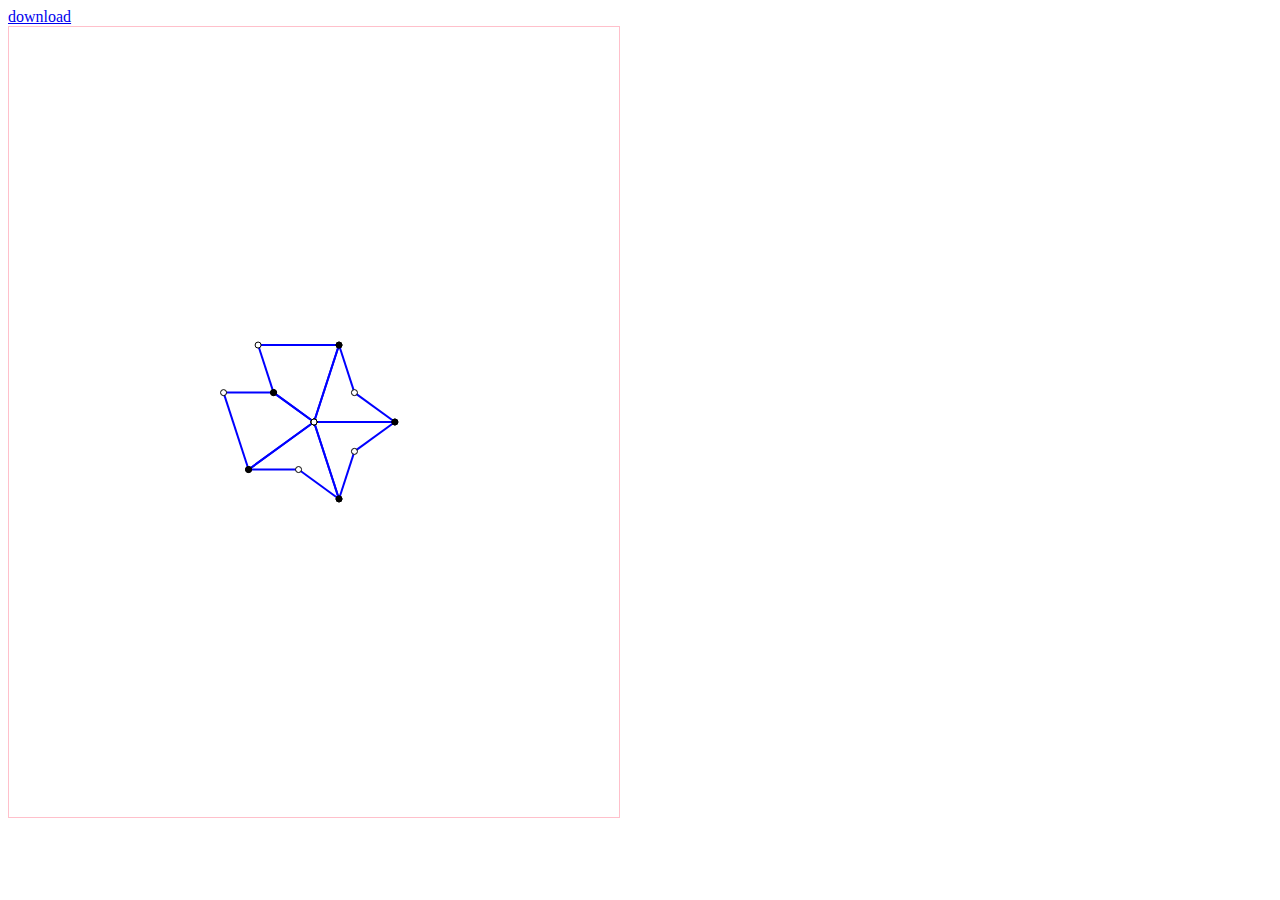
==== gen/index.html @ 43ac9100 "draw figures" ====
<!DOCTYPE html>
<html>
<head>
  <meta charset="utf-8">
  <meta name="viewport" content="width=device-width">
  <title>Rogue Planet</title>
</head>
<body>
  <a id="download" target="_blank">download</a>
  <div id="preview"></div>
  <script src="gen.js"></script>
</body>
</html>
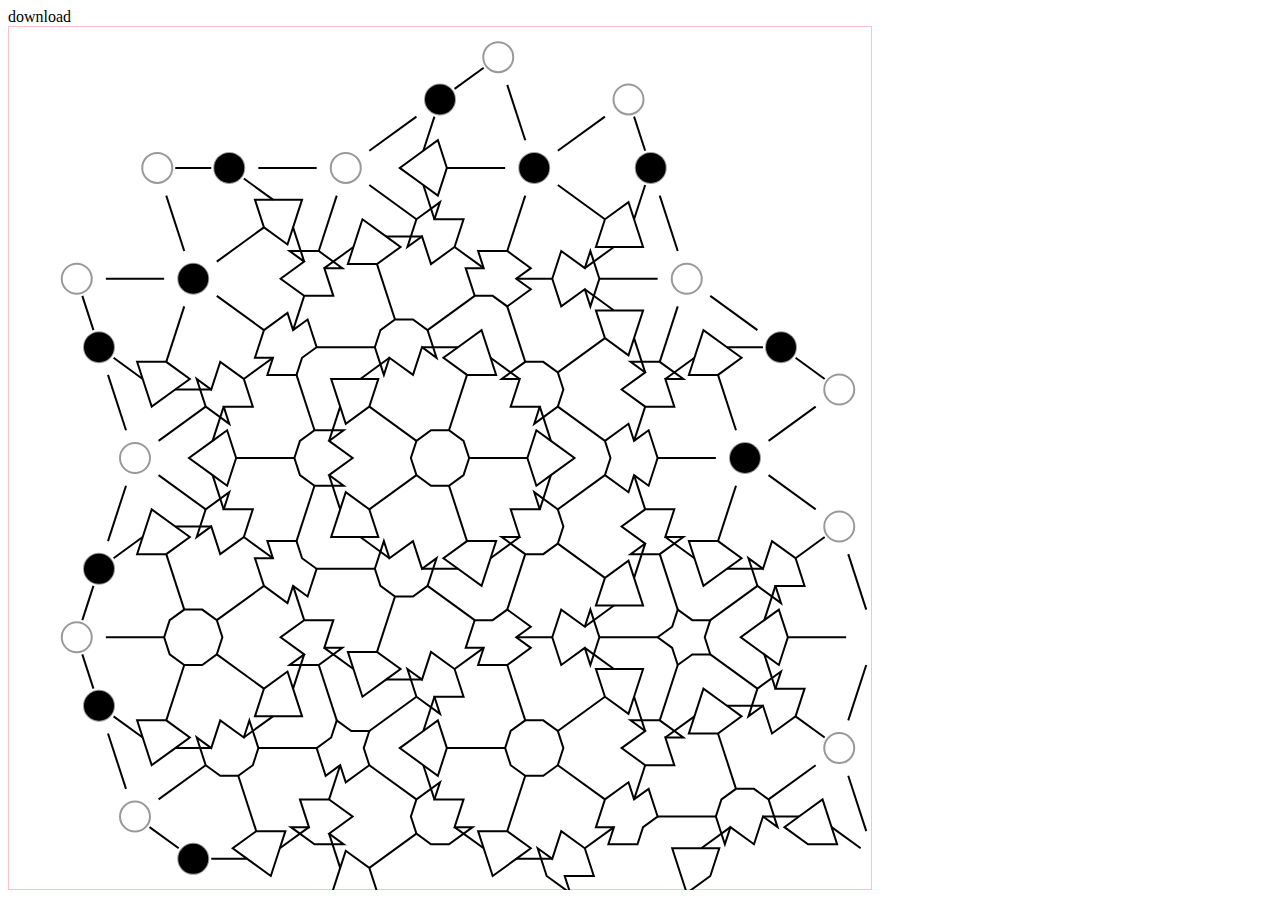
==== commit ad49a2c1: "Web worker" ====
--- a/gen/index.html
+++ b/gen/index.html
@@ -6,8 +6,37 @@
   <title>Rogue Planet</title>
 </head>
 <body>
-  <a id="download" target="_blank">download</a>
+  <a id="download" target="_self">download</a>
   <div id="preview"></div>
+  <script>
+    function preview(output) {
+      const $preview = document.getElementById('preview');
+      $preview.innerHTML = output;
+    }
+
+    function b64EncodeUnicode(str) {
+      return btoa(encodeURIComponent(str).replace(/%([0-9A-F]{2})/g, function(match, p1) {
+        return String.fromCharCode(parseInt(p1, 16))
+      }))
+    }
+
+    function makeDownload(output) {
+      const declaration = `<?xml version="1.0" encoding="UTF-8" ?>`;
+      let dataUri = `data:image/svg+xml;base64,${b64EncodeUnicode(declaration+output)}`;
+      const $download = document.getElementById('download');
+      $download.href = dataUri;
+    }
+    
+    var worker = new Worker('gen.js');
+    worker.onmessage = (e) => {
+      const svg = print(e.data.svg);
+      preview(svg);
+      if (e.data.done) {
+        makeDownload(svg);
+      }
+    };
+    worker.postMessage('sun');
+  </script>
   <script src="gen.js"></script>
 </body>
 </html>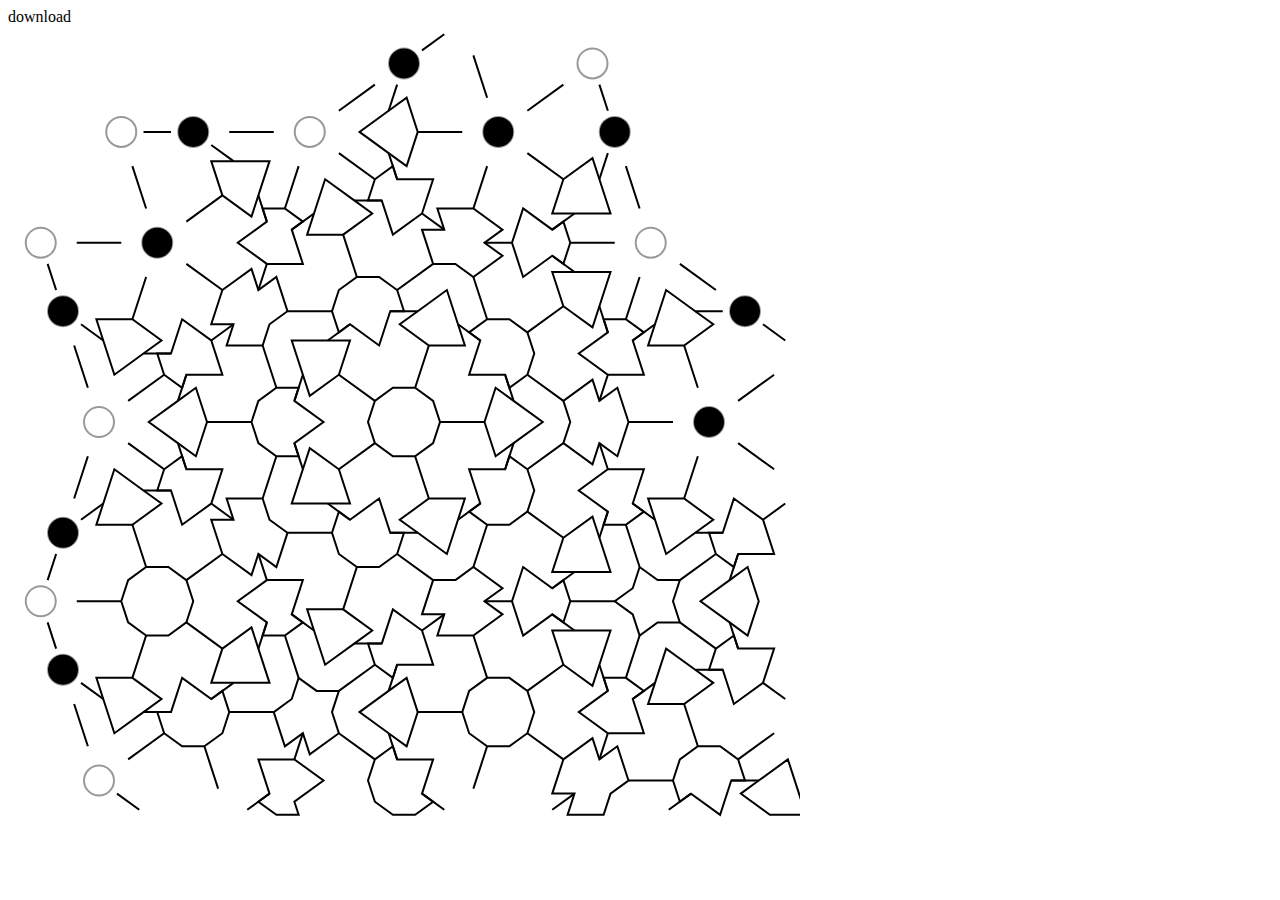
==== commit 664995d6: "Combine tiles into a path" ====
--- a/gen/index.html
+++ b/gen/index.html
@@ -29,7 +29,7 @@
     
     var worker = new Worker('gen.js');
     worker.onmessage = (e) => {
-      const svg = print(e.data.svg);
+      const svg = e.data.svg;
       preview(svg);
       if (e.data.done) {
         makeDownload(svg);
